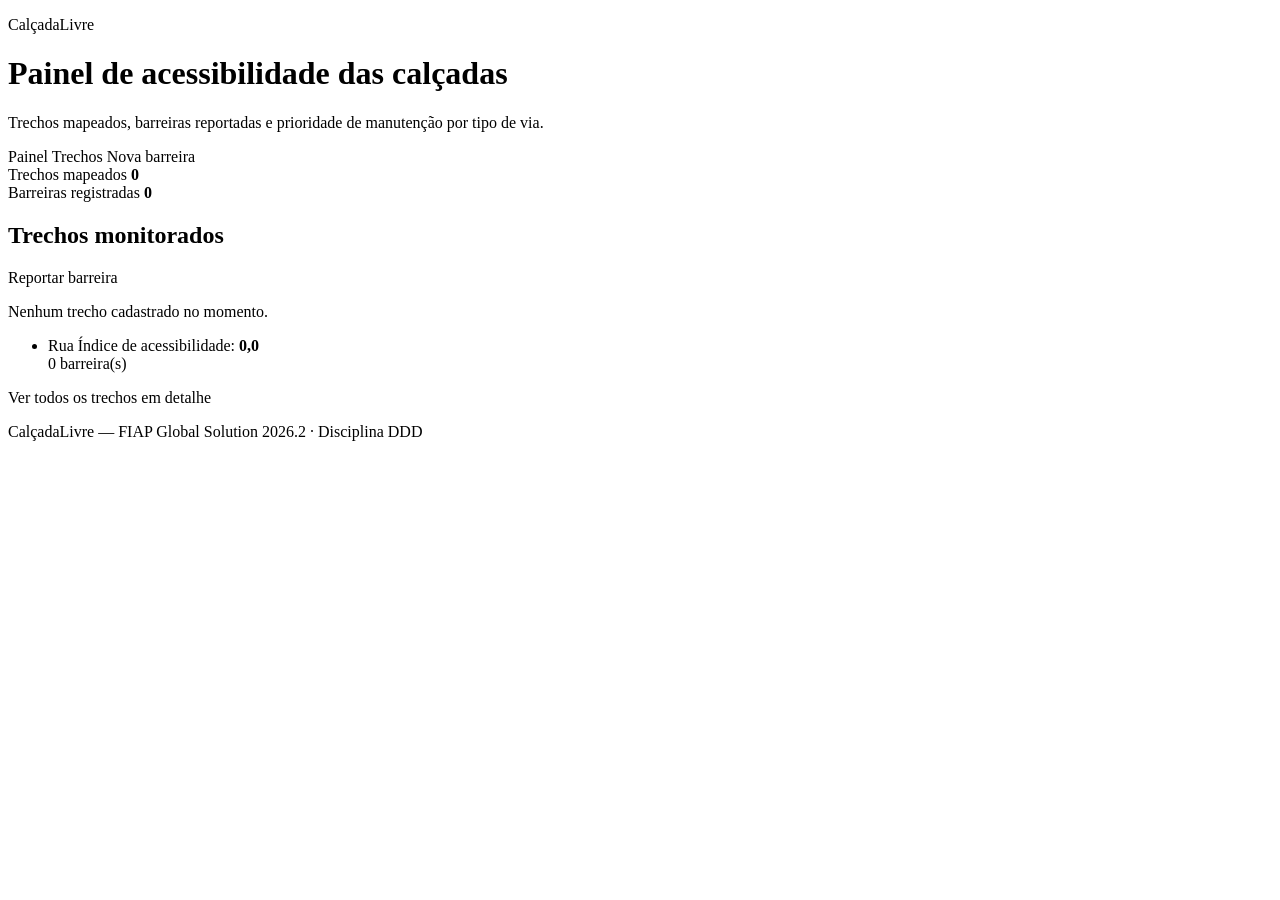
==== 01-java-ddd/calcadalivre/src/main/resources/templates/index.html @ 3e0cc450 "Entrega inicial da Global Solution 2026.2 - CalcadaLivre - 01-java-ddd: API REST Spring Boot em cama" ====
<!DOCTYPE html>
<html lang="pt-BR" xmlns:th="http://www.thymeleaf.org">
<head>
    <meta charset="UTF-8">
    <meta name="viewport" content="width=device-width, initial-scale=1.0">
    <title>CalçadaLivre — Painel</title>
    <link rel="stylesheet" th:href="@{/css/estilo.css}">
</head>
<body>
<header class="topo">
    <div class="container">
        <p class="marca">CalçadaLivre</p>
        <h1>Painel de acessibilidade das calçadas</h1>
        <p class="subtitulo">Trechos mapeados, barreiras reportadas e prioridade de manutenção por tipo de via.</p>
    </div>
</header>

<nav class="menu">
    <div class="container">
        <a class="menu-item ativo" th:href="@{/}">Painel</a>
        <a class="menu-item" th:href="@{/trechos}">Trechos</a>
        <a class="menu-item" th:href="@{/barreiras/nova}">Nova barreira</a>
    </div>
</nav>

<main class="container">
    <div class="alerta alerta-sucesso" th:if="${sucesso}" th:text="${sucesso}"></div>
    <div class="alerta alerta-erro" th:if="${erro}" th:text="${erro}"></div>

    <section class="indicadores">
        <article class="cartao">
            <span class="rotulo">Trechos mapeados</span>
            <strong th:text="${totalTrechos}">0</strong>
        </article>
        <article class="cartao">
            <span class="rotulo">Barreiras registradas</span>
            <strong th:text="${totalBarreiras}">0</strong>
        </article>
    </section>

    <section class="bloco">
        <div class="bloco-topo">
            <h2>Trechos monitorados</h2>
            <a class="botao botao-primario" th:href="@{/barreiras/nova}">Reportar barreira</a>
        </div>

        <p class="vazio" th:if="${#lists.isEmpty(trechos)}">Nenhum trecho cadastrado no momento.</p>

        <ul class="lista" th:unless="${#lists.isEmpty(trechos)}">
            <li class="item" th:each="t : ${trechos}">
                <div class="item-info">
                    <span class="item-titulo" th:text="${t.nmRua}">Rua</span>
                    <span class="item-detalhe">
                        Índice de acessibilidade:
                        <strong th:text="${#numbers.formatDecimal(t.nrIndiceAcessibilidade, 1, 1)}">0,0</strong>
                    </span>
                </div>
                <span class="etiqueta"
                      th:text="${barreirasPorTrecho.getOrDefault(t.idTrecho, 0)} + ' barreira(s)'">0 barreira(s)</span>
            </li>
        </ul>

        <a class="link" th:href="@{/trechos}">Ver todos os trechos em detalhe</a>
    </section>
</main>

<footer class="rodape">
    <div class="container">
        <p>CalçadaLivre — FIAP Global Solution 2026.2 · Disciplina DDD</p>
    </div>
</footer>
</body>
</html>
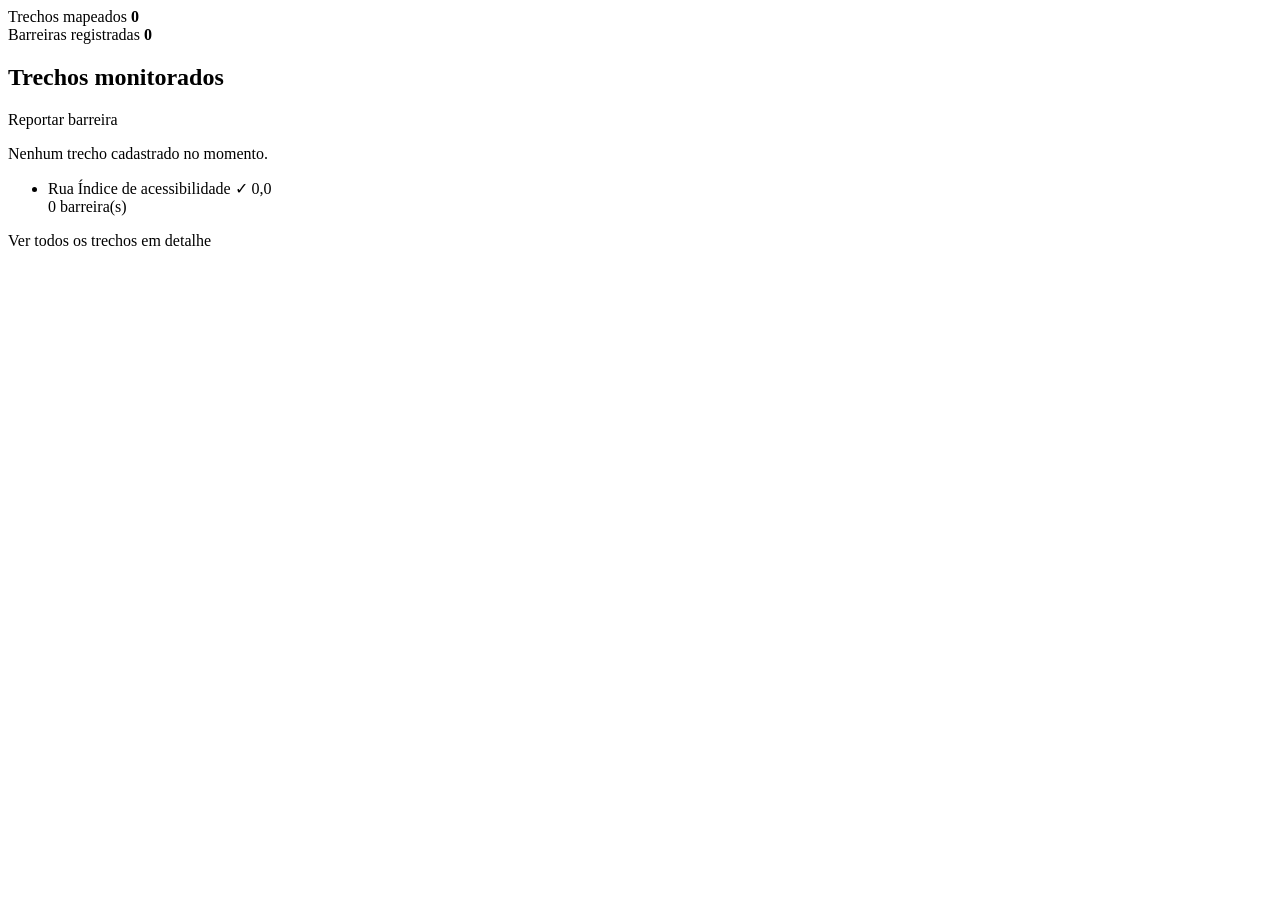
==== commit cf3048fd: "feat: aplica identidade visual CalçadaLivre no front-end do DDD" ====
--- a/01-java-ddd/calcadalivre/src/main/resources/templates/index.html
+++ b/01-java-ddd/calcadalivre/src/main/resources/templates/index.html
@@ -1,38 +1,20 @@
 <!DOCTYPE html>
 <html lang="pt-BR" xmlns:th="http://www.thymeleaf.org">
-<head>
-    <meta charset="UTF-8">
-    <meta name="viewport" content="width=device-width, initial-scale=1.0">
-    <title>CalçadaLivre — Painel</title>
-    <link rel="stylesheet" th:href="@{/css/estilo.css}">
-</head>
+<head th:replace="~{fragmentos/layout :: cabecalho('Painel')}"></head>
 <body>
-<header class="topo">
-    <div class="container">
-        <p class="marca">CalçadaLivre</p>
-        <h1>Painel de acessibilidade das calçadas</h1>
-        <p class="subtitulo">Trechos mapeados, barreiras reportadas e prioridade de manutenção por tipo de via.</p>
-    </div>
-</header>
-
-<nav class="menu">
-    <div class="container">
-        <a class="menu-item ativo" th:href="@{/}">Painel</a>
-        <a class="menu-item" th:href="@{/trechos}">Trechos</a>
-        <a class="menu-item" th:href="@{/barreiras/nova}">Nova barreira</a>
-    </div>
-</nav>
+<header th:replace="~{fragmentos/layout :: topo('Painel de acessibilidade das calçadas', 'Trechos mapeados, barreiras reportadas e prioridade de manutenção por tipo de via.')}"></header>
+<nav th:replace="~{fragmentos/layout :: menu('painel')}"></nav>
 
 <main class="container">
-    <div class="alerta alerta-sucesso" th:if="${sucesso}" th:text="${sucesso}"></div>
-    <div class="alerta alerta-erro" th:if="${erro}" th:text="${erro}"></div>
+    <div class="alerta alerta-sucesso" role="status" th:if="${sucesso}" th:text="${sucesso}"></div>
+    <div class="alerta alerta-erro" role="alert" th:if="${erro}" th:text="${erro}"></div>
 
-    <section class="indicadores">
-        <article class="cartao">
+    <section class="indicadores" aria-label="Indicadores">
+        <article class="cartao cartao-rota">
             <span class="rotulo">Trechos mapeados</span>
             <strong th:text="${totalTrechos}">0</strong>
         </article>
-        <article class="cartao">
+        <article class="cartao cartao-barreira">
             <span class="rotulo">Barreiras registradas</span>
             <strong th:text="${totalBarreiras}">0</strong>
         </article>
@@ -51,11 +33,23 @@
                 <div class="item-info">
                     <span class="item-titulo" th:text="${t.nmRua}">Rua</span>
                     <span class="item-detalhe">
-                        Índice de acessibilidade:
-                        <strong th:text="${#numbers.formatDecimal(t.nrIndiceAcessibilidade, 1, 1)}">0,0</strong>
+                        Índice de acessibilidade
+                        <span class="indice"
+                              th:classappend="${t.nrIndiceAcessibilidade >= 7 ? 'indice-bom' :
+                                              (t.nrIndiceAcessibilidade >= 4 ? 'indice-medio' : 'indice-ruim')}">
+                            <span th:text="${t.nrIndiceAcessibilidade >= 7 ? '✓' :
+                                            (t.nrIndiceAcessibilidade >= 4 ? '!' : '✕')}" aria-hidden="true">✓</span>
+                            <span th:text="${#numbers.formatDecimal(t.nrIndiceAcessibilidade, 1, 1)}">0,0</span>
+                        </span>
+                    </span>
+                    <span class="indice-barra" aria-hidden="true">
+                        <span th:classappend="${t.nrIndiceAcessibilidade >= 7 ? 'bom' :
+                                               (t.nrIndiceAcessibilidade >= 4 ? 'medio' : 'ruim')}"
+                              th:style="'width:' + ${#numbers.formatDecimal(t.nrIndiceAcessibilidade * 10, 1, 0, 'POINT')} + '%'"></span>
                     </span>
                 </div>
                 <span class="etiqueta"
+                      th:classappend="${barreirasPorTrecho.getOrDefault(t.idTrecho, 0) > 0} ? 'etiqueta-alerta' : 'etiqueta-ok'"
                       th:text="${barreirasPorTrecho.getOrDefault(t.idTrecho, 0)} + ' barreira(s)'">0 barreira(s)</span>
             </li>
         </ul>
@@ -64,10 +58,6 @@
     </section>
 </main>
 
-<footer class="rodape">
-    <div class="container">
-        <p>CalçadaLivre — FIAP Global Solution 2026.2 · Disciplina DDD</p>
-    </div>
-</footer>
+<footer th:replace="~{fragmentos/layout :: rodape}"></footer>
 </body>
 </html>
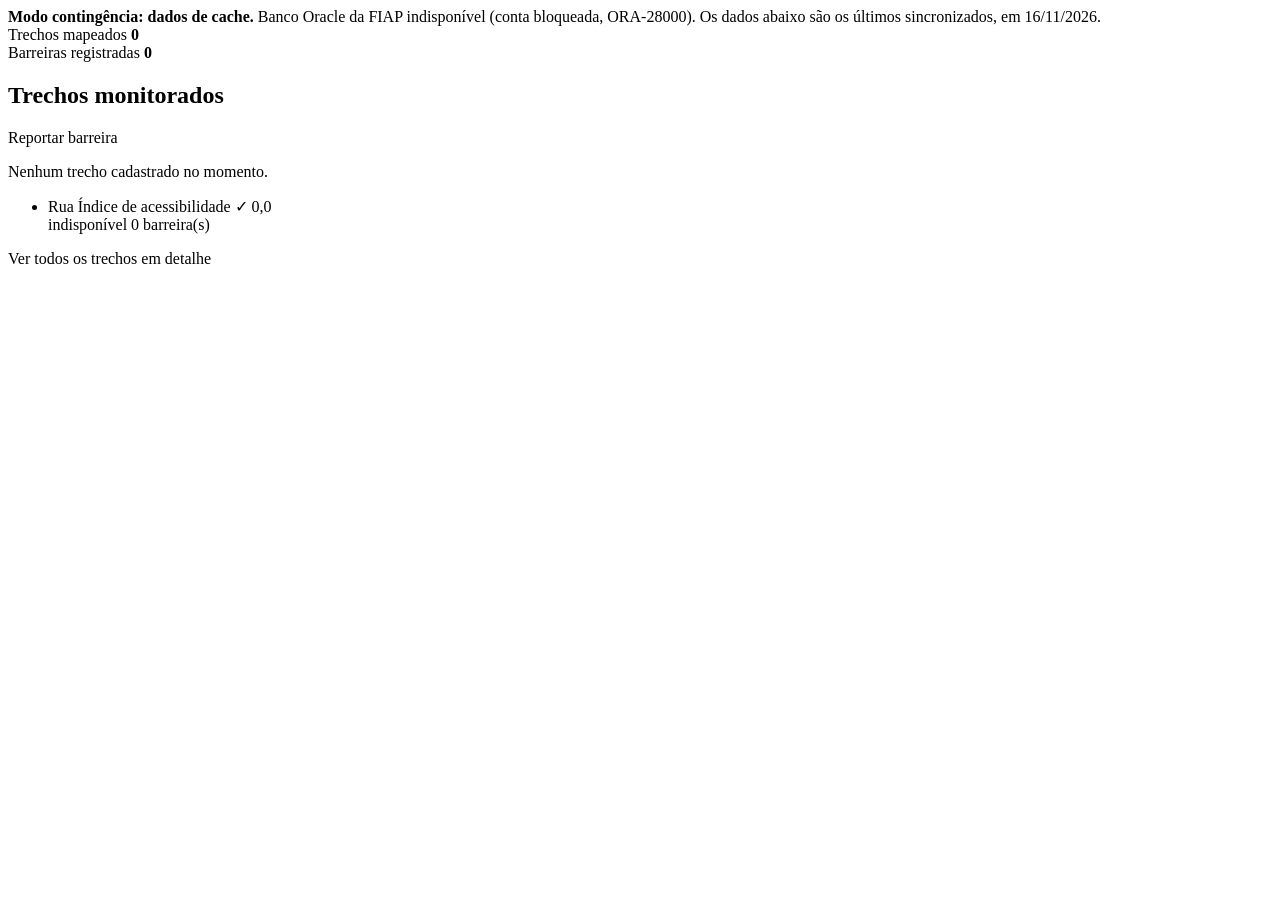
==== commit 580295d2: "feat: modo contingencia com snapshot quando o banco Oracle falha O schema Oracle da FIAP esta com a " ====
--- a/01-java-ddd/calcadalivre/src/main/resources/templates/index.html
+++ b/01-java-ddd/calcadalivre/src/main/resources/templates/index.html
@@ -9,6 +9,11 @@
     <div class="alerta alerta-sucesso" role="status" th:if="${sucesso}" th:text="${sucesso}"></div>
     <div class="alerta alerta-erro" role="alert" th:if="${erro}" th:text="${erro}"></div>
 
+    <div class="alerta alerta-erro" role="alert" th:if="${dadosDeCache}">
+        <strong>Modo contingência: dados de cache.</strong>
+        <span th:text="${avisoCache}">Banco Oracle da FIAP indisponível (conta bloqueada, ORA-28000). Os dados abaixo são os últimos sincronizados, em 16/11/2026.</span>
+    </div>
+
     <section class="indicadores" aria-label="Indicadores">
         <article class="cartao cartao-rota">
             <span class="rotulo">Trechos mapeados</span>
@@ -16,7 +21,7 @@
         </article>
         <article class="cartao cartao-barreira">
             <span class="rotulo">Barreiras registradas</span>
-            <strong th:text="${totalBarreiras}">0</strong>
+            <strong th:text="${contagemBarreirasIndisponivel ? '—' : totalBarreiras}">0</strong>
         </article>
     </section>
 
@@ -49,6 +54,9 @@
                     </span>
                 </div>
                 <span class="etiqueta"
+                      th:if="${contagemBarreirasIndisponivel}">indisponível</span>
+                <span class="etiqueta"
+                      th:unless="${contagemBarreirasIndisponivel}"
                       th:classappend="${barreirasPorTrecho.getOrDefault(t.idTrecho, 0) > 0} ? 'etiqueta-alerta' : 'etiqueta-ok'"
                       th:text="${barreirasPorTrecho.getOrDefault(t.idTrecho, 0)} + ' barreira(s)'">0 barreira(s)</span>
             </li>
